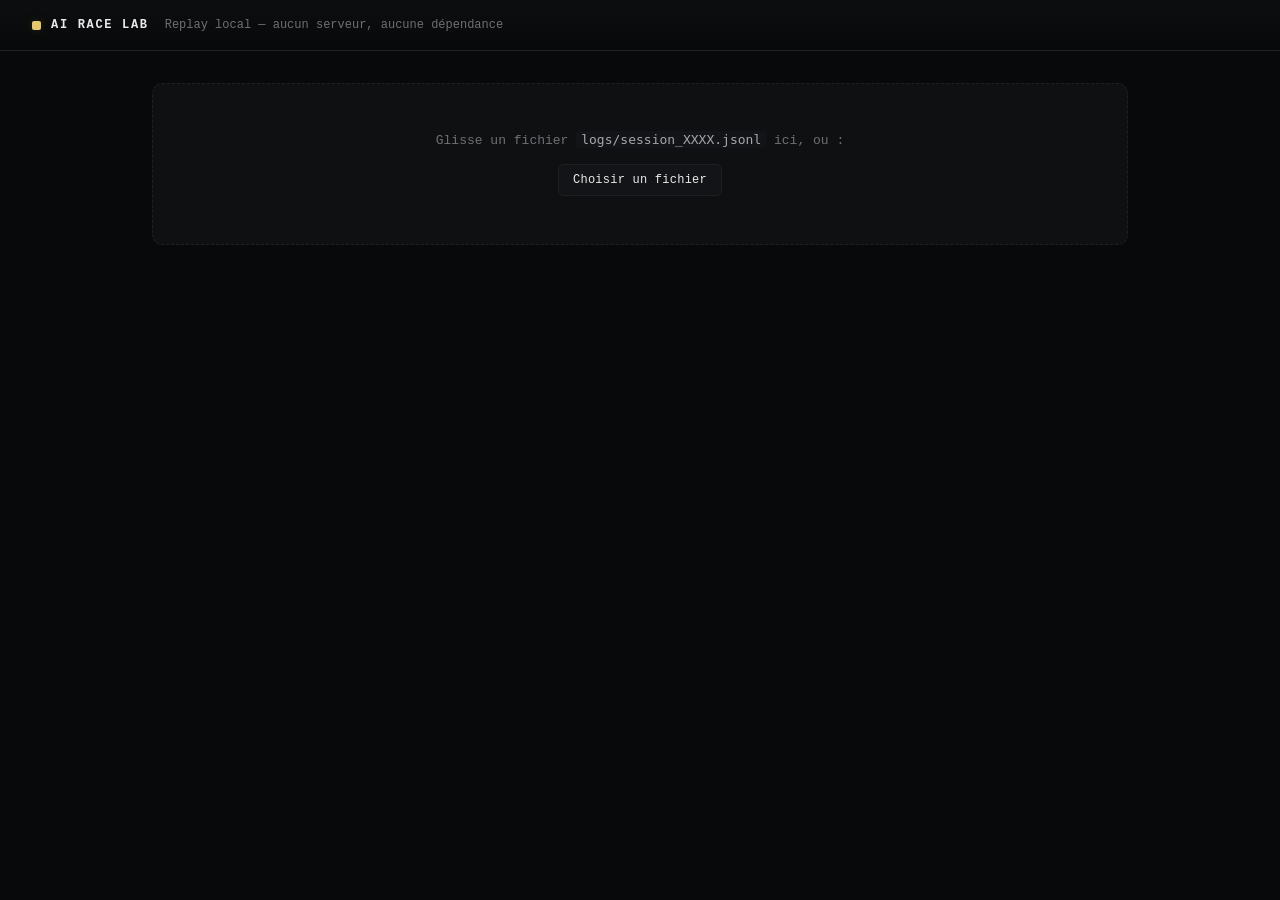
==== viewer/index.html @ 41ce3c69 "Ajouter une vue en direct (--web) et un replay web des sessions Nouveau serveur local (stdlib, aucun" ====
<!doctype html>
<html lang="fr">
<head>
<meta charset="utf-8">
<meta name="viewport" content="width=device-width, initial-scale=1">
<title>AI Race Lab — Replay</title>
<link rel="stylesheet" href="style.css">
</head>
<body>

<header class="top">
  <div class="brand"><span class="mark"></span><span class="name">AI Race Lab</span></div>
  <span class="subtitle">Replay local — aucun serveur, aucune dépendance</span>
</header>

<main class="wrap">

  <section id="loader" class="panel placeholder">
    <p>Glisse un fichier <code>logs/session_XXXX.jsonl</code> ici, ou :</p>
    <button class="btn" id="pick-btn">Choisir un fichier</button>
    <input type="file" id="file-input" accept=".jsonl" style="display:none" aria-label="Choisir un fichier session JSONL">
  </section>

  <section id="viewer" hidden>
    <div class="meta-row" id="meta-row">
      <span id="session-title">—</span>
      <div class="spacer"></div>
      <label class="muted" for="episode-select">Épisode</label>
      <select id="episode-select"></select>
      <button class="btn" id="change-file-btn">Changer de fichier</button>
    </div>

    <div class="controls">
      <button class="btn" id="restart-btn">⟲ Début</button>
      <button class="btn" id="prev-btn">‹ Précédent</button>
      <button class="btn" id="play-btn">Lecture</button>
      <button class="btn" id="next-btn">Suivant ›</button>
      <span class="muted" id="frame-counter">0 / 0</span>
      <div class="spacer"></div>
      <label class="muted" for="speed">Vitesse</label>
      <input type="range" id="speed" min="80" max="1200" step="20" value="400" aria-label="Vitesse de lecture">
    </div>

    <div id="result-banner" class="panel result-banner" style="display:none"></div>

    <div class="stage">
      <div class="board panel" id="board"></div>
      <div class="chatlog panel" id="chatlog">
        <div class="heading">Messages</div>
        <div class="empty">Aucun message pour l'instant.</div>
      </div>
    </div>

    <div class="stats" id="stats"></div>
  </section>

</main>

<script>
(function () {
  "use strict";

  const DIRS = { haut: [0, -1], bas: [0, 1], gauche: [-1, 0], droite: [1, 0] };

  const loader = document.getElementById("loader");
  const viewer = document.getElementById("viewer");
  const fileInput = document.getElementById("file-input");
  const pickBtn = document.getElementById("pick-btn");
  const changeFileBtn = document.getElementById("change-file-btn");
  const episodeSelect = document.getElementById("episode-select");
  const sessionTitle = document.getElementById("session-title");
  const boardEl = document.getElementById("board");
  const chatlogEl = document.getElementById("chatlog");
  const statsEl = document.getElementById("stats");
  const resultBannerEl = document.getElementById("result-banner");
  const frameCounterEl = document.getElementById("frame-counter");
  const playBtn = document.getElementById("play-btn");
  const prevBtn = document.getElementById("prev-btn");
  const nextBtn = document.getElementById("next-btn");
  const restartBtn = document.getElementById("restart-btn");
  const speedInput = document.getElementById("speed");

  let records = [];
  let sourceName = "";
  let currentRecord = null;
  let frames = [];
  let frameIndex = 0;
  let playing = false;
  let timer = null;
  const tokens = {};

  // ---------- loading ----------

  pickBtn.addEventListener("click", () => fileInput.click());
  changeFileBtn.addEventListener("click", () => {
    stopPlayback();
    viewer.hidden = true;
    loader.hidden = false;
  });
  fileInput.addEventListener("change", (e) => { if (e.target.files[0]) loadFile(e.target.files[0]); });

  ["dragenter", "dragover"].forEach((evt) =>
    loader.addEventListener(evt, (e) => { e.preventDefault(); loader.classList.add("dragover"); })
  );
  ["dragleave", "drop"].forEach((evt) =>
    loader.addEventListener(evt, (e) => { e.preventDefault(); loader.classList.remove("dragover"); })
  );
  loader.addEventListener("drop", (e) => { const f = e.dataTransfer.files[0]; if (f) loadFile(f); });

  function loadFile(file) {
    sourceName = file.name;
    const reader = new FileReader();
    reader.onload = () => {
      try { records = parseJSONL(reader.result); }
      catch (err) { alert("Fichier illisible : " + err.message); return; }
      if (!records.length) { alert("Aucun épisode trouvé dans ce fichier."); return; }
      loader.hidden = true;
      viewer.hidden = false;
      sessionTitle.innerHTML =
        sourceName + " — <span class=\"tag-a\">" + records[0].model_a +
        "</span> vs <span class=\"tag-b\">" + records[0].model_b + "</span>";
      populateEpisodeSelect();
      loadEpisode(0);
    };
    reader.readAsText(file);
  }

  function parseJSONL(text) {
    return text.split("\n").map((l) => l.trim()).filter((l) => l.length > 0).map((l) => JSON.parse(l));
  }

  function populateEpisodeSelect() {
    episodeSelect.innerHTML = "";
    records.forEach((r, i) => {
      const opt = document.createElement("option");
      opt.value = i;
      opt.textContent = "Épisode " + r.episode + " (vainqueur " + (r.winner || "nul") + ")";
      episodeSelect.appendChild(opt);
    });
  }
  episodeSelect.addEventListener("change", () => loadEpisode(Number(episodeSelect.value)));

  // ---------- frame building ----------

  function buildFrames(record) {
    const order = record.first_player === "B" ? ["B", "A"] : ["A", "B"];
    const trail = { A: record.trail_a || [], B: record.trail_b || [] };
    const msgs = { A: record.messages_a || [], B: record.messages_b || [] };
    const pos = { A: record.start_a.slice(), B: record.start_b.slice() };
    const idx = { A: 0, B: 0 };
    const out = [{ agent: null, direction: null, position: { A: pos.A.slice(), B: pos.B.slice() }, message: "" }];
    let guard = 0;
    while ((idx.A < trail.A.length || idx.B < trail.B.length) && guard < 5000) {
      guard++;
      for (const agent of order) {
        if (idx[agent] < trail[agent].length) {
          const dir = trail[agent][idx[agent]];
          const delta = DIRS[dir] || [0, 0];
          pos[agent] = [pos[agent][0] + delta[0], pos[agent][1] + delta[1]];
          const message = (msgs[agent] && msgs[agent][idx[agent]]) || "";
          idx[agent]++;
          out.push({ agent, direction: dir, position: { A: pos.A.slice(), B: pos.B.slice() }, message });
        }
      }
    }
    return out;
  }

  function loadEpisode(i) {
    stopPlayback();
    currentRecord = records[i];
    episodeSelect.value = i;
    frames = buildFrames(currentRecord);
    frameIndex = 0;
    resultBannerEl.style.display = "none";
    buildBoard();
    renderStats(currentRecord);
    renderFrame();
  }

  // ---------- board ----------

  function cellSize(size) { return Math.max(34, Math.min(72, Math.floor(560 / size))); }
  const LABEL = 20;

  function buildBoard() {
    const size = currentRecord.grid_size;
    const cs = cellSize(size);

    let colLabels = '<span class="corner" style="width:' + LABEL + 'px"></span>';
    for (let x = 0; x < size; x++) colLabels += '<span style="width:' + cs + 'px">' + x + "</span>";
    let rowLabels = "";
    for (let y = 0; y < size; y++) rowLabels += '<span style="height:' + cs + 'px">' + y + "</span>";

    boardEl.innerHTML =
      '<div class="col-labels">' + colLabels + "</div>" +
      '<div class="body-row">' +
      '<div class="row-labels" style="width:' + LABEL + 'px">' + rowLabels + "</div>" +
      '<div class="cells" id="cells" style="width:' + cs * size + "px;height:" + cs * size + 'px"></div>' +
      "</div>";

    const cellsEl = document.getElementById("cells");
    let bg = "";
    for (let y = 0; y < size; y++) {
      for (let x = 0; x < size; x++) {
        bg += '<div class="bg-cell" style="left:' + x * cs + "px;top:" + y * cs + "px;width:" + cs + "px;height:" + cs + 'px"></div>';
      }
    }
    const bonus = currentRecord.bonus_position;
    bg += '<div class="bonus-marker" id="bonus-marker" style="left:' + bonus[0] * cs + "px;top:" + bonus[1] * cs +
      "px;width:" + cs + "px;height:" + cs + "px;font-size:" + Math.floor(cs * 0.5) + 'px">*</div>';
    bg += tokenHtml("A", cs);
    bg += tokenHtml("B", cs);
    cellsEl.innerHTML = bg;

    tokens.A = document.getElementById("token-a");
    tokens.B = document.getElementById("token-b");
  }

  function tokenHtml(agent, cs) {
    return '<div class="token ' + agent.toLowerCase() + '" id="token-' + agent.toLowerCase() +
      '" style="width:' + cs + "px;height:" + cs + "px;font-size:" + Math.floor(cs * 0.42) + 'px">' + agent + "</div>";
  }

  // ---------- rendering ----------

  function renderFrame() {
    const record = currentRecord;
    const frame = frames[frameIndex];
    const cs = cellSize(record.grid_size);
    const isLast = frameIndex === frames.length - 1;
    const won = isLast ? record.winner : null;

    tokens.A.style.transform = "translate(" + frame.position.A[0] * cs + "px," + frame.position.A[1] * cs + "px)";
    tokens.B.style.transform = "translate(" + frame.position.B[0] * cs + "px," + frame.position.B[1] * cs + "px)";
    tokens.A.classList.toggle("mover", frame.agent === "A");
    tokens.B.classList.toggle("mover", frame.agent === "B");
    tokens.A.classList.toggle("won", won === "A");
    tokens.B.classList.toggle("won", won === "B");
    const bonusMarker = document.getElementById("bonus-marker");
    if (bonusMarker) bonusMarker.classList.toggle("reached", !!won);

    frameCounterEl.textContent = frameIndex + " / " + (frames.length - 1);

    if (isLast) {
      resultBannerEl.style.display = "flex";
      resultBannerEl.innerHTML = record.winner
        ? "Épisode " + record.episode + " — victoire de <span class=\"win-" + record.winner.toLowerCase() +
          '">' + record.winner + "</span> en " + record["steps_" + record.winner.toLowerCase()] + " coups."
        : "Épisode " + record.episode + " — match nul (plafond de coups atteint).";
    } else {
      resultBannerEl.style.display = "none";
    }

    renderChatUpTo(frameIndex);
  }

  function renderChatUpTo(index) {
    const lines = [];
    for (let i = 1; i <= index; i++) { const f = frames[i]; if (f.message) lines.push(f); }
    if (!lines.length) {
      chatlogEl.innerHTML = '<div class="heading">Messages</div><div class="empty">Aucun message pour l\'instant.</div>';
      return;
    }
    chatlogEl.innerHTML =
      '<div class="heading">Messages</div>' +
      lines
        .map((f) => {
          const div = document.createElement("div");
          div.textContent = f.message;
          return '<div class="chat-line ' + f.agent.toLowerCase() + '"><span class="tag">' + f.agent +
            '</span><span class="msg">' + div.innerHTML + "</span></div>";
        })
        .join("");
    chatlogEl.scrollTop = chatlogEl.scrollHeight;
  }

  function renderStats(record) {
    const w = record.winner || "nul (plafond de coups)";
    statsEl.innerHTML = [
      stat("Vainqueur", w),
      statSplit("Coups A / B", record.steps_a, record.steps_b),
      statSplit("Optimal A / B", record.manhattan_optimal_a, record.manhattan_optimal_b),
      statSplit("Invalides A / B", record.invalid_responses_a, record.invalid_responses_b),
      stat("Grille", record.grid_size + "x" + record.grid_size),
      stat("Visibilité", record.visibility_radius),
      stat("Mémoire", record.memory_strategy + " (depth " + record.memory_depth + ")"),
    ].join("");
  }

  function statSplit(label, a, b) {
    return (
      '<div class="panel stat"><span class="label">' + label +
      '</span><span class="value"><span class="a">' + a +
      '</span> / <span class="b">' + b + "</span></span></div>"
    );
  }
  function stat(label, value) {
    return '<div class="panel stat"><span class="label">' + label + '</span><span class="value">' + value + "</span></div>";
  }

  // ---------- playback ----------

  function stopPlayback() {
    playing = false;
    playBtn.textContent = "Lecture";
    if (timer) clearInterval(timer);
    timer = null;
  }
  function startPlayback() {
    playing = true;
    playBtn.textContent = "Pause";
    timer = setInterval(() => {
      if (frameIndex >= frames.length - 1) { stopPlayback(); return; }
      frameIndex++;
      renderFrame();
    }, Number(speedInput.value));
  }

  playBtn.addEventListener("click", () => (playing ? stopPlayback() : startPlayback()));
  prevBtn.addEventListener("click", () => { stopPlayback(); frameIndex = Math.max(0, frameIndex - 1); renderFrame(); });
  nextBtn.addEventListener("click", () => { stopPlayback(); frameIndex = Math.min(frames.length - 1, frameIndex + 1); renderFrame(); });
  restartBtn.addEventListener("click", () => { stopPlayback(); frameIndex = 0; renderFrame(); });
  speedInput.addEventListener("change", () => { if (playing) { stopPlayback(); startPlayback(); } });
})();
</script>

</body>
</html>
---- viewer/style.css ----
/* AI Race Lab — design partagé entre index.html (replay) et live.html (direct). */

:root {
  --bg: #08090a;
  --panel: #0f1012;
  --panel-2: #131417;
  --border: #1f2023;
  --border-strong: #2c2d31;
  --text: #eaeaea;
  --text-dim: #a6a6ab;
  --muted: #6f7075;
  --accent: #e8c96a;
  --accent-soft: rgba(232, 201, 106, 0.14);
  --a: #6fb1ff;
  --a-soft: rgba(111, 177, 255, 0.10);
  --b: #ff9d6e;
  --b-soft: rgba(255, 157, 110, 0.10);
  --ok: #6fd68a;
  --radius: 10px;
  --radius-sm: 6px;
}

* { box-sizing: border-box; }

html, body {
  margin: 0;
  background: var(--bg);
  color: var(--text);
  min-height: 100vh;
  font-family: ui-monospace, "SF Mono", Menlo, Consolas, "Liberation Mono", monospace;
  -webkit-font-smoothing: antialiased;
}

code { background: var(--panel-2); padding: 1px 5px; border-radius: 4px; }

/* ---- header ---- */

header.top {
  display: flex;
  align-items: center;
  gap: 16px;
  padding: 18px 32px;
  border-bottom: 1px solid var(--border);
  background: linear-gradient(180deg, rgba(255,255,255,0.02), transparent);
}

.brand { display: flex; align-items: center; gap: 10px; }
.brand .mark {
  width: 9px; height: 9px; border-radius: 2px;
  background: var(--accent);
  box-shadow: 0 0 10px var(--accent-soft);
}
.brand .name {
  font-size: 12px; font-weight: 700; letter-spacing: 0.14em;
  text-transform: uppercase; color: var(--text);
}
header.top .subtitle { font-size: 12px; color: var(--muted); }
header.top .spacer { flex: 1; }

.pill {
  display: inline-flex; align-items: center; gap: 6px;
  font-size: 11px; letter-spacing: 0.04em; color: var(--text-dim);
  border: 1px solid var(--border); border-radius: 999px;
  padding: 5px 11px; background: var(--panel);
}
.pill .dot { width: 6px; height: 6px; border-radius: 50%; background: var(--muted); }
.pill.ok .dot { background: var(--ok); box-shadow: 0 0 6px var(--ok); }
.pill.pending .dot { background: var(--accent); box-shadow: 0 0 6px var(--accent); animation: pulse 1.4s ease-in-out infinite; }

@keyframes pulse {
  0%, 100% { opacity: 1; }
  50% { opacity: 0.35; }
}

/* ---- layout ---- */

main.wrap { max-width: 1040px; margin: 0 auto; padding: 32px; }

.panel {
  background: var(--panel);
  border: 1px solid var(--border);
  border-radius: var(--radius);
}

.meta-row {
  display: flex; flex-wrap: wrap; gap: 10px 22px;
  align-items: center; margin-bottom: 22px;
  font-size: 12px; color: var(--text-dim);
}
.meta-row b { color: var(--text); font-weight: 600; }
.meta-row .tag-a { color: var(--a); font-weight: 700; }
.meta-row .tag-b { color: var(--b); font-weight: 700; }
.meta-row .spacer { flex: 1; }

/* ---- controls ---- */

.controls {
  display: flex; align-items: center; gap: 10px; margin-bottom: 22px; flex-wrap: wrap;
}
.btn {
  font-family: inherit; font-size: 12px; letter-spacing: 0.02em;
  background: var(--panel-2); color: var(--text); border: 1px solid var(--border);
  border-radius: var(--radius-sm); padding: 8px 14px; cursor: pointer;
  transition: border-color 0.15s, color 0.15s;
}
.btn:hover { border-color: var(--accent); color: var(--accent); }
.btn:active { transform: translateY(1px); }
.btn:disabled { opacity: 0.35; cursor: default; }
.btn:disabled:hover { border-color: var(--border); color: var(--text); }
select, input[type="range"] { accent-color: var(--accent); }
select {
  font-family: inherit; font-size: 12px; background: var(--panel-2); color: var(--text);
  border: 1px solid var(--border); border-radius: var(--radius-sm); padding: 7px 9px;
}
.controls .muted { color: var(--muted); font-size: 12px; }

/* ---- stage / board ---- */

.stage { display: flex; gap: 24px; align-items: flex-start; flex-wrap: wrap; margin-bottom: 22px; }

.board { display: inline-flex; flex-direction: column; padding: 18px; }
.board .col-labels { display: flex; }
.board .col-labels span, .board .corner {
  display: flex; align-items: center; justify-content: center;
  font-size: 10px; color: var(--muted);
}
.board .corner { flex: none; }
.board .body-row { display: flex; }
.board .row-labels { display: flex; flex-direction: column; }
.board .row-labels span {
  display: flex; align-items: center; justify-content: center;
  font-size: 10px; color: var(--muted);
}

.cells {
  position: relative;
  background: var(--panel-2);
  border: 1px solid var(--border);
  border-radius: 4px;
  overflow: hidden;
}
.bg-cell {
  position: absolute;
  border-right: 1px solid var(--border);
  border-bottom: 1px solid var(--border);
}

.bonus-marker {
  position: absolute;
  display: flex; align-items: center; justify-content: center;
  color: var(--accent);
  font-weight: 700;
  z-index: 1;
  text-shadow: 0 0 12px var(--accent-soft);
}
.bonus-marker.reached { opacity: 0.25; }

.token {
  position: absolute;
  display: flex; align-items: center; justify-content: center;
  font-weight: 700;
  border-radius: 5px;
  z-index: 2;
  transition: transform 0.32s cubic-bezier(0.4, 0, 0.2, 1);
}
.token.a { color: var(--a); background: var(--a-soft); border: 1px solid rgba(111,177,255,0.35); }
.token.b { color: var(--b); background: var(--b-soft); border: 1px solid rgba(255,157,110,0.35); }
.token.mover { box-shadow: 0 0 0 2px currentColor inset, 0 0 16px currentColor; }
.token.won {
  animation: win-glow 0.9s ease-in-out infinite;
}
@keyframes win-glow {
  0%, 100% { box-shadow: 0 0 0 2px currentColor inset, 0 0 10px currentColor; }
  50% { box-shadow: 0 0 0 2px currentColor inset, 0 0 26px currentColor; }
}

/* ---- chat ---- */

.chatlog {
  flex: 1; min-width: 240px; max-width: 340px;
  padding: 14px; height: 300px; overflow-y: auto; font-size: 12.5px;
}
.chatlog .heading {
  font-size: 10px; text-transform: uppercase; letter-spacing: 0.1em;
  color: var(--muted); margin-bottom: 12px;
}
.chatlog .empty { color: var(--muted); font-size: 12px; }
.chat-line {
  padding: 8px 10px; margin-bottom: 8px; border-radius: var(--radius-sm);
  border-left: 2px solid var(--border); background: var(--panel-2);
}
.chat-line.a { border-left-color: var(--a); }
.chat-line.b { border-left-color: var(--b); }
.chat-line .tag { font-weight: 700; font-size: 11px; display: block; margin-bottom: 3px; }
.chat-line.a .tag { color: var(--a); }
.chat-line.b .tag { color: var(--b); }
.chat-line .msg { color: var(--text-dim); line-height: 1.4; }

/* ---- result banner ---- */

.result-banner {
  display: flex; align-items: center; gap: 10px;
  padding: 12px 16px; margin-bottom: 22px; font-size: 13px;
  border-left: 3px solid var(--accent);
}
.result-banner .win-a { color: var(--a); font-weight: 700; }
.result-banner .win-b { color: var(--b); font-weight: 700; }

/* ---- stats ---- */

.stats {
  display: grid; grid-template-columns: repeat(auto-fit, minmax(150px, 1fr));
  gap: 10px; margin-bottom: 22px;
}
.stat { padding: 12px 14px; }
.stat .label {
  font-size: 10px; text-transform: uppercase; letter-spacing: 0.08em;
  color: var(--muted); display: block; margin-bottom: 6px;
}
.stat .value { font-size: 16px; }
.stat .value .a { color: var(--a); }
.stat .value .b { color: var(--b); }

/* ---- history ---- */

.history { padding: 14px 16px; font-size: 12px; color: var(--text-dim); }
.history .heading {
  font-size: 10px; text-transform: uppercase; letter-spacing: 0.1em;
  color: var(--muted); margin-bottom: 10px;
}
.history .row {
  display: flex; gap: 14px; padding: 7px 0; border-top: 1px solid var(--border);
}
.history .row:first-of-type { border-top: none; }
.history .win-a { color: var(--a); font-weight: 700; }
.history .win-b { color: var(--b); font-weight: 700; }

/* ---- loader / empty states ---- */

.placeholder {
  padding: 48px 24px; text-align: center; color: var(--muted); font-size: 13px;
}
.placeholder code { color: var(--text-dim); }

#loader.dragover { border-color: var(--accent); }
#loader { border: 1px dashed var(--border); border-radius: var(--radius); }
#loader p { margin: 0 0 16px; color: var(--muted); font-size: 13px; }
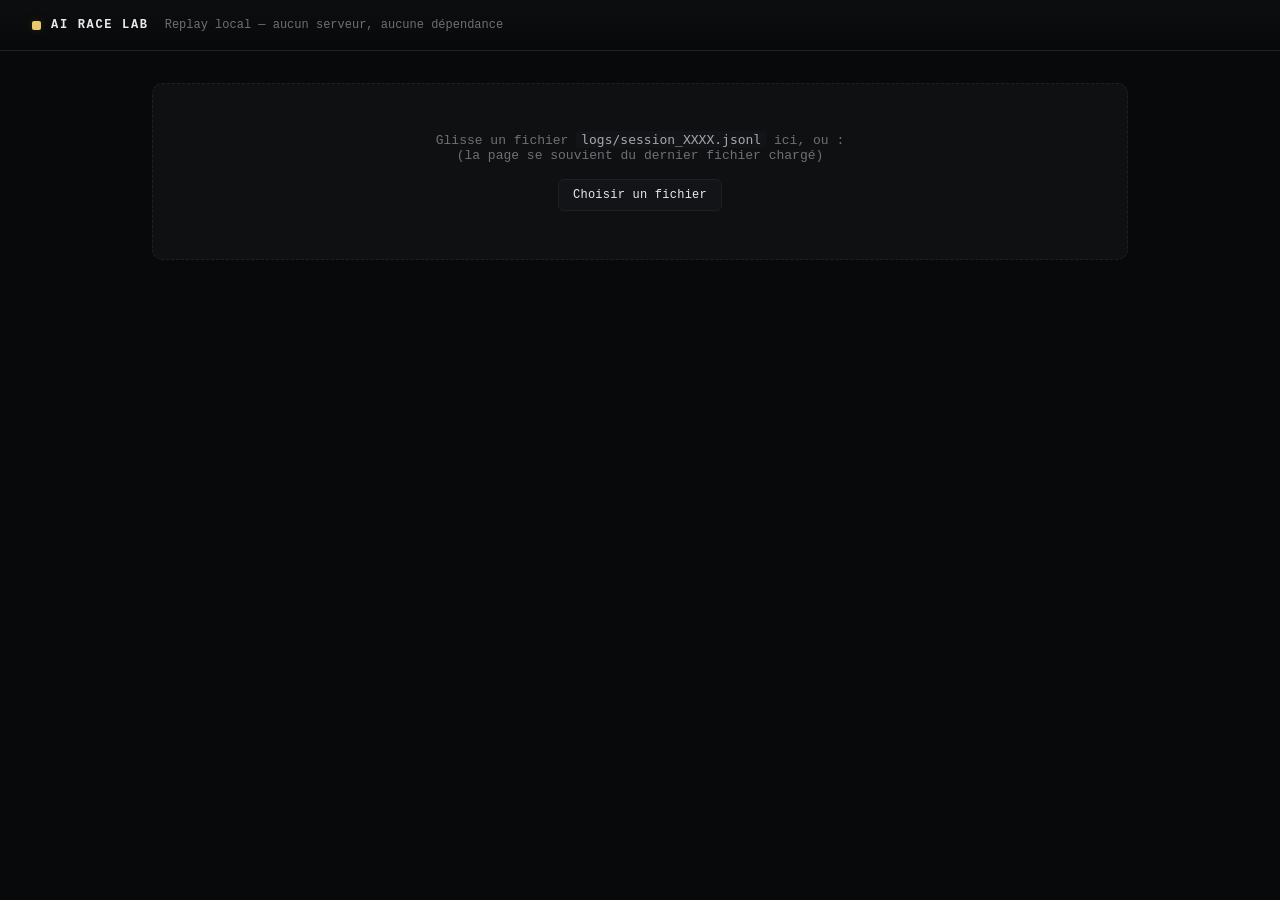
==== commit 8c0ae81f: "Ajouter le replay sans drag-and-drop et la trace du chemin parcouru - scripts/replay.py + ai_race/re" ====
--- a/viewer/index.html
+++ b/viewer/index.html
@@ -16,7 +16,7 @@
 <main class="wrap">
 
   <section id="loader" class="panel placeholder">
-    <p>Glisse un fichier <code>logs/session_XXXX.jsonl</code> ici, ou :</p>
+    <p>Glisse un fichier <code>logs/session_XXXX.jsonl</code> ici, ou :<br>(la page se souvient du dernier fichier chargé)</p>
     <button class="btn" id="pick-btn">Choisir un fichier</button>
     <input type="file" id="file-input" accept=".jsonl" style="display:none" aria-label="Choisir un fichier session JSONL">
   </section>
@@ -61,6 +61,7 @@
   "use strict";
 
   const DIRS = { haut: [0, -1], bas: [0, 1], gauche: [-1, 0], droite: [1, 0] };
+  const STORAGE_KEY = "ai-race-lab-last-session";
 
   const loader = document.getElementById("loader");
   const viewer = document.getElementById("viewer");
@@ -108,21 +109,34 @@
   loader.addEventListener("drop", (e) => { const f = e.dataTransfer.files[0]; if (f) loadFile(f); });
 
   function loadFile(file) {
-    sourceName = file.name;
     const reader = new FileReader();
     reader.onload = () => {
-      try { records = parseJSONL(reader.result); }
-      catch (err) { alert("Fichier illisible : " + err.message); return; }
-      if (!records.length) { alert("Aucun épisode trouvé dans ce fichier."); return; }
-      loader.hidden = true;
-      viewer.hidden = false;
-      sessionTitle.innerHTML =
-        sourceName + " — <span class=\"tag-a\">" + records[0].model_a +
-        "</span> vs <span class=\"tag-b\">" + records[0].model_b + "</span>";
-      populateEpisodeSelect();
-      loadEpisode(0);
+      openSession(file.name, reader.result);
+      try { localStorage.setItem(STORAGE_KEY, JSON.stringify({ name: file.name, text: reader.result })); }
+      catch (err) { /* stockage plein ou indisponible (navigation privée...) — tant pis, pas bloquant */ }
     };
     reader.readAsText(file);
+  }
+
+  function openSession(name, text) {
+    try { records = parseJSONL(text); }
+    catch (err) { alert("Fichier illisible : " + err.message); return; }
+    if (!records.length) { alert("Aucun épisode trouvé dans ce fichier."); return; }
+    sourceName = name;
+    loader.hidden = true;
+    viewer.hidden = false;
+    sessionTitle.innerHTML =
+      sourceName + " — <span class=\"tag-a\">" + records[0].model_a +
+      "</span> vs <span class=\"tag-b\">" + records[0].model_b + "</span>";
+    populateEpisodeSelect();
+    loadEpisode(0);
+  }
+
+  function loadLastSessionFromStorage() {
+    let saved;
+    try { saved = JSON.parse(localStorage.getItem(STORAGE_KEY)); }
+    catch (err) { return; }
+    if (saved && saved.name && saved.text) openSession(saved.name, saved.text);
   }
 
   function parseJSONL(text) {
@@ -222,6 +236,30 @@
       '" style="width:' + cs + "px;height:" + cs + "px;font-size:" + Math.floor(cs * 0.42) + 'px">' + agent + "</div>";
   }
 
+  function renderTrail() {
+    const cellsEl = document.getElementById("cells");
+    cellsEl.querySelectorAll(".trail-dot").forEach((el) => el.remove());
+    const cs = cellSize(currentRecord.grid_size);
+    const dotSize = Math.max(4, Math.floor(cs * 0.26));
+    const seen = { A: new Set(), B: new Set() };
+    for (let i = 0; i <= frameIndex; i++) {
+      const pos = frames[i].position;
+      ["A", "B"].forEach((agent) => {
+        const [x, y] = pos[agent];
+        const key = x + "," + y;
+        if (seen[agent].has(key)) return;
+        seen[agent].add(key);
+        const dot = document.createElement("div");
+        dot.className = "trail-dot " + agent.toLowerCase();
+        dot.style.width = dotSize + "px";
+        dot.style.height = dotSize + "px";
+        dot.style.left = (x * cs + (cs - dotSize) / 2) + "px";
+        dot.style.top = (y * cs + (cs - dotSize) / 2) + "px";
+        cellsEl.appendChild(dot);
+      });
+    }
+  }
+
   // ---------- rendering ----------
 
   function renderFrame() {
@@ -231,6 +269,7 @@
     const isLast = frameIndex === frames.length - 1;
     const won = isLast ? record.winner : null;
 
+    renderTrail();
     tokens.A.style.transform = "translate(" + frame.position.A[0] * cs + "px," + frame.position.A[1] * cs + "px)";
     tokens.B.style.transform = "translate(" + frame.position.B[0] * cs + "px," + frame.position.B[1] * cs + "px)";
     tokens.A.classList.toggle("mover", frame.agent === "A");
@@ -322,6 +361,19 @@
   nextBtn.addEventListener("click", () => { stopPlayback(); frameIndex = Math.min(frames.length - 1, frameIndex + 1); renderFrame(); });
   restartBtn.addEventListener("click", () => { stopPlayback(); frameIndex = 0; renderFrame(); });
   speedInput.addEventListener("change", () => { if (playing) { stopPlayback(); startPlayback(); } });
+
+  init();
+
+  async function init() {
+    try {
+      const resp = await fetch("session.jsonl");
+      if (resp.ok) {
+        openSession("session.jsonl", await resp.text());
+        return;
+      }
+    } catch (err) { /* pas de serveur derrière (ouverture directe du fichier) */ }
+    loadLastSessionFromStorage();
+  }
 })();
 </script>
 
--- a/viewer/style.css
+++ b/viewer/style.css
@@ -145,12 +145,21 @@
   border-bottom: 1px solid var(--border);
 }
 
+.trail-dot {
+  position: absolute;
+  border-radius: 50%;
+  z-index: 1;
+  pointer-events: none;
+}
+.trail-dot.a { background: var(--a); opacity: 0.32; }
+.trail-dot.b { background: var(--b); opacity: 0.32; }
+
 .bonus-marker {
   position: absolute;
   display: flex; align-items: center; justify-content: center;
   color: var(--accent);
   font-weight: 700;
-  z-index: 1;
+  z-index: 2;
   text-shadow: 0 0 12px var(--accent-soft);
 }
 .bonus-marker.reached { opacity: 0.25; }
@@ -160,7 +169,7 @@
   display: flex; align-items: center; justify-content: center;
   font-weight: 700;
   border-radius: 5px;
-  z-index: 2;
+  z-index: 3;
   transition: transform 0.32s cubic-bezier(0.4, 0, 0.2, 1);
 }
 .token.a { color: var(--a); background: var(--a-soft); border: 1px solid rgba(111,177,255,0.35); }
